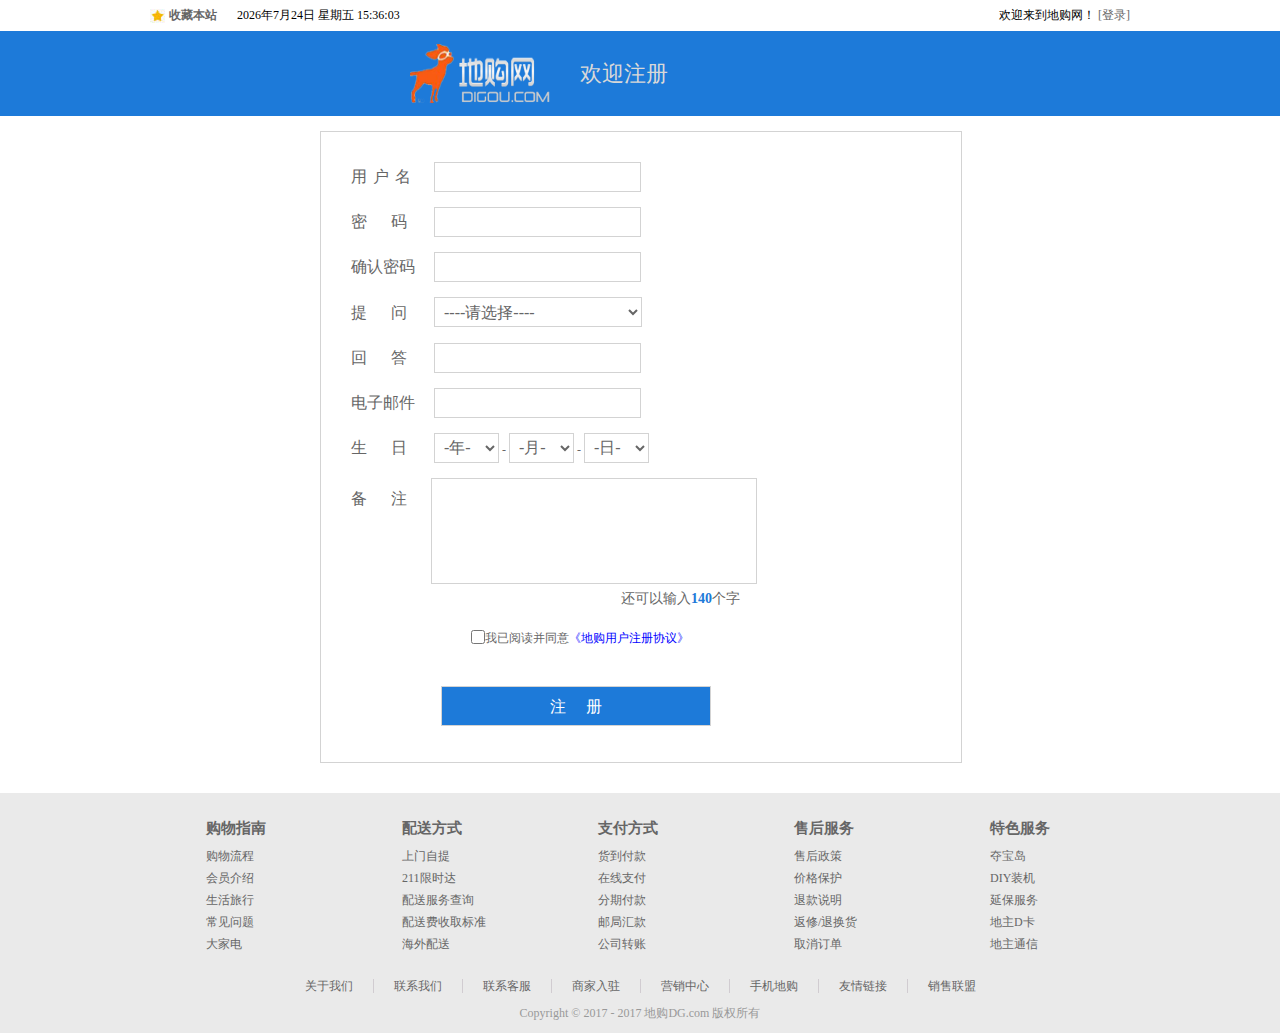
==== register/reg.html @ 666c0536 "第一次添加首页至仓库" ====
<!DOCTYPE html>
<html>
<head>
<meta charset="utf-8">
<title>欢迎注册地购会员！</title>
<!-- http://api.bing.com/bing_search_ajax.html-->
<link href="reg.css" rel="stylesheet">
<link href="../index/common.css" rel="stylesheet">
<!-- <script type="text/javascript" src="http://libs.baidu.com/jquery/1.10.2/jquery.min.js"></script> -->
<!-- <script type="text/javascript" src="../index/jquery-1.10.1.js"></script> -->
<script type="text/javascript" src="../index/jquery-3.1.1.min.js"></script>
 
 <script type="text/javascript" src="reg.js"></script>
<script type="text/javascript" src="../index/setHomeSetFav.js" charset="gb2312"></script>
</head>
<body id="body">
   <div class="topBar">
       <div class="comWidth">
           <div class="leftArea fl">             
               <a href="#" class="collection fl" onclick="AddFavorite(window.location,document.title)">收藏本站</a>
               <span id="timer" >时间</span>
           </div><!-- leftArea结束 -->
           <div class="rightArea fr">
               欢迎来到地购网！ <a href="#" id="_login">[登录]</a><!-- <a href="#" id="_reg">[免费注册]</a> -->
           </div><!-- rightArea结束 -->
       </div><!-- comWidth结束 -->
   </div>  <!-- topBar结束 -->
<div id="reg">
   <div class="logoBar">
       <div class="comWidth">
           <div class="logo fl">
               <a href="#"><img src="images/logo.png" alt="慕课网" style="width:140px; height:59px"></a>
           </div> <!-- logo结束 -->
           <h3>欢迎注册</h3>
       </div>
   </div><!--  logoBar结束 -->
    <div class="comWidth">
          <div class="reg">
                <form id="regform" method="post">
                   <ul>
                       <li class="user"><label for="user" style="letter-spacing:1px;">用&nbsp;户&nbsp;名</label> <input type="text" id="user" name="user" autocomplete="off">
                        <span class="info info_mess">请输入用户名，4~20个字符，支持字母、数字或"_"</span>
                        <span class="info info_error">格式错误，请重新输入</span>
                        <span class="info info_succ">可用</span>
                        <span class="info yanzheng">正在检测用户名...</span>
                       </li>
                       <li class="pass"><label for="pass">密 &nbsp;  &nbsp;&nbsp;&nbsp;码  </label> <input type="password" id="pass" name="pass" autocomplete="off">
                       <span class="info info_mess">
                           <p>安全级别：<strong class="s1">■</strong><strong class="s2">■</strong><strong class="s3">■</strong><strong class="s4" style="font-size:8px"></strong>
                           <p><strong class="q1">○</strong> 6-20个字符</p>
                           <p><strong class="q2">○</strong> 只能包含大小写字母、数字或非空字符</p>
                           <p><strong class="q3">○</strong> 大小写字母、数字或非空字符2种以上组合</p>
                       </span>
                       <span class="info info_error">输入不合法，请再次输入</span>
                       <span class="info info_succ">可用</span>
                       </li>
                       <li class="nopass"><label for="nopass" >确认密码  </label> <input type="password" id="nopass" name="nopass" autocomplete="off">
                         <span class="info info_mess">请再一次输入密码</span>
                         <span class="info info_error">两次密码输入不一致或不合法</span>
                         <span class="info info_succ">可用</span>
                       </li>
                       <li class="ques"><label for="ques">提 &nbsp;  &nbsp; &nbsp;问 </label>
                       <select id="ques" name="ques">
                            <option value="0">----请选择----</option>
                            <option value="1">--你最喜欢的明星</option>
                            <option value="2">--你的出生地</option>
                            <option value="3">--你的兴趣爱好</option>
                            <option value="4">--你的爸爸的生日</option>
                         </select>
                         <span class="info info_error" >尚未设置问题，请设置</span>
                       </li>
                       <li class="ans"><label for="ans">回 &nbsp;  &nbsp; &nbsp;答 </label> <input type="text" id="ans" name="ans" autocomplete="off">
                         <span class="info info_mess">请输入回答，4~20个字符</span>
                         <span class="info info_error">输入不合法，请重新输入</span>
                         <span class="info info_succ">可用</span>
                       </li>
                       <li class="mail"><label for="mail">电子邮件 </label> <input type="text" id="mail" name="mail" autocomplete="off">
                          <span class="info info_mess">请输入电子邮件</span>
                          <span class="info info_error">邮件不合法，请重新输入</span>
                          <span class="info info_succ">可用</span>
                          <ul class="all_email">
                              <li><span></span>@qq.com</li>
                              <li><span></span>@163.com</li>
                              <li><span></span>@sohu.com</li>
                              <li><span></span>@sina.com.cn</li>
                              <li><span></span>@gmain.com</li>
                          </ul>
                       </li>
                       <li class="birth"><label for="birth">生 &nbsp;  &nbsp; &nbsp;日 </label>
                           <select id="year" name="year">
                             <option value="0">-年-</option>
                           </select> -
                           <select id="month" name="month">
                             <option value="0">-月-</option>
                           </select> -
                           <select id="date" name="date">
                             <option value="0">-日-</option>
                           </select>
                           <span class="info info_error">生日不完整，请重新输入</span>
                       </li>
                       <li class="ps"><label for="note" style="vertical-align:80px">备 &nbsp;  &nbsp; &nbsp;注 </label><textarea id="ps" name="ps"></textarea>
                       <p id="leftAlert">还可以输入<strong style="color:#1d7ad9;" class="left">140</strong>个字</p>
                       <p style="display:none" id="beyondAlert">已超过<strong style="color:#f00;" class="beyond">3</strong>个字，<strong class="clear" style="color:#00f;cursor:pointer">清尾</strong></p>
                       </li>
                       <li class="agreement"><input type="checkbox" id="agreement" name="agreement" value="agree"><span style="line-height:14px;display:inline-block;height:20px">我已阅读并同意<a href="#" style="color:#00f;">《地购用户注册协议》</a></span></li>
                       <li class="regButton"><input type="button" id="sub" value="注册" >
                       </li>
                   </ul>  
                </form>
          </div><!--  reg结束 -->
    </div>
</div>  <!--  reg结束 -->
<div id="subing">
  <p>加载中···</p>
</div>
<div id="success">
  <h3>成功</h3>
</div>
<div id="login">
  <h2 class="title"><span>欢迎登录</span><img src="../index/images/icon/close.png" class="close"></h2>
  <div class="login">
    <ul>
      <li><div class="loginImg"><img  src="../index/images/icon/admin.png"></div><input type="text" name="admin" placeholder="邮箱/用户名/已验证手机"></li>
      <li><div class="loginImg"><img  src="../index/images/icon/pass.png"></div><input type="text" name="pass" placeholder="密码"></li>
    </ul>
    <div class="autologin"><input type="checkbox">自动登录 <span><a href="#">忘记密码</a></span></div>
    <input type="button" class="submit" value="登录"/>
    <div class="otherLogin">
      <a href="#" class="QQ">QQ</a>
      <a href="#" class="weixin">微信</a>
      <a href="#" class="weibo">微博</a>
      <a href="#" class="nowReg">立即注册</a>
    </div>
  </div>
</div><!--login结束-->
<div id="screen"></div>
<div id="footer">
    <div class="footerContent">
        <div class="comWidth">
            <div class="footerTop">
                <ul class="footerTopList">
                    <li>
                        <h3>购物指南</h3>
                        <ul class="footerTopItem">
                            <li><a href="">购物流程</a></li>
                            <li><a href="">会员介绍</a></li>
                            <li><a href="">生活旅行</a></li>
                            <li><a href="">常见问题</a></li>
                            <li><a href="">大家电</a></li>
                        </ul>
                    </li>
                    <li>
                        <h3>配送方式</h3>
                        <ul class="footerTopItem">
                            <li><a href="">上门自提</a></li>
                            <li><a href="">211限时达</a></li>
                            <li><a href="">配送服务查询</a></li>
                            <li><a href="">配送费收取标准</a></li>
                            <li><a href="">海外配送</a></li>
                        </ul>
                    </li>
                    <li>
                        <h3>支付方式</h3>
                        <ul class="footerTopItem">
                            <li><a href="">货到付款</a></li>
                            <li><a href="">在线支付</a></li>
                            <li><a href="">分期付款</a></li>
                            <li><a href="">邮局汇款</a></li>
                            <li><a href="">公司转账</a></li>
                        </ul>
                    </li>
                    <li>
                        <h3>售后服务</h3>
                        <ul class="footerTopItem">
                            <li><a href="">售后政策</a></li>
                            <li><a href="">价格保护</a></li>
                            <li><a href="">退款说明</a></li>
                            <li><a href="">返修/退换货</a></li>
                            <li><a href="">取消订单</a></li>
                        </ul>
                    </li>
                    <li>
                        <h3>特色服务</h3>
                        <ul class="footerTopItem">
                            <li><a href="">夺宝岛</a></li>
                            <li><a href="">DIY装机</a></li>
                            <li><a href="">延保服务</a></li>
                            <li><a href="">地主D卡</a></li>
                            <li><a href="">地主通信</a></li>
                        </ul>
                    </li>
                </ul>
            </div><!-- footerTop结束 -->
            <div class="footerBottom">
                <a href="">关于我们</a><a href="">联系我们</a><a href="">联系客服</a><a href="">商家入驻</a><a href="">营销中心</a><a href="">手机地购</a><a href="">友情链接</a><a href="">销售联盟</a>
                <p>Copyright © 2017 - 2017  地购DG.com 版权所有</p>
            </div><!-- footerbottom结束 -->
        </div><!-- comWidth结束 -->
    </div><!-- footerContent结束 -->   
</div><!-- footer结束 -->
</body>
</html>
---- register/reg.css ----
@charset "UTF-8";
/**
 * 
 * @authors Your Name (you@example.org)
 * @date    2017-01-04 12:03:37
 * @version $Id$
 */
/* CSS Document */






/*锁频*/
#screen{
  position:absolute;
  top:0;
  left:0;
  background:#aaa;
  opacity:0;
  filter:alpha(opacity=0);
  z-index:9998;
  display:none;
}


/*注册表单*/
#reg .comWidth{
    width:640px;
    font-family:"微软雅黑";
    color:#666;

}
#reg .logo{
    padding-left:90px;
}
#reg h3{
    display:inline-block;
    font-size:22px;
    line-height:85px;
    color:#D8D8D8;
    margin-left:30px;
    font-weight:normal;
}
#reg .reg{
    width:610px;
    height:600px;
    border:1px solid #d3d3d3;
    margin-top:15px;
    padding:30px 0 0 30px;
}
.reg li{
    margin-bottom:15px;
    position:relative;
}
.reg input{
    height:28px;
    border:1px solid #d3d3d3;
    width:200px;
    font-size:16px;
    color:#666;
    padding-left:5px;
    font-family:"微软雅黑";
    line-height: 28px;
}
.reg select{
    height:30px;
    border:1px solid #d3d3d3;
    width:208px;
    font-size:16px;
    color:#666;
    padding-left:5px;
    font-family:"微软雅黑";
}
.reg label{
    display:inline-block;
    font-size:16px;
    color:#666;
    width:80px;
    height:30px;
    line-height:30px;
}
.reg option{
    font-size:16px;
    color:#666;

}
#year,#month,#date{
    width:65px;

}
.reg textarea{
    width:320px;
    height:100px;
    border:1px solid #d3d3d3;
}
.ps p{
    position:absolute;
    top:112px;
    left:270px;
    font-size:14px;
}
#agreement{
    width:14px;
    margin-left:120px;
    vertical-align:bottom;
    margin-top:20px;
}
#sub{
    height:40px;
    width:270px;
    background:#1D7AD9;
    color:#fff;
    letter-spacing:20px;
    margin:20px 0 0 90px;
    text-align:center;
    line-height:40px;
    padding-left:20px;
    cursor:pointer;
}
.info{
    padding:8px 0 0 30px;
    display:block;
    position:absolute;
    left:310px;
    top:-2px;
    width:170px;
    height:24px;
    display:none;
}
.info_mess{
     background:url(images/reg_info.png) no-repeat;
}
.info_error{
    background:url(images/reg_error.png) no-repeat;
    
}
.info_succ{
    background:url(images/reg_succ.png) no-repeat;
    height:14px;
    line-height:14px;
    padding:0 0 0 16px;
    top:6px;
}
.user .info_mess{
    background:url(images/reg_info2.png) no-repeat;
    width:170px;
    height:42px;
}
.user .yanzheng{
    background: url(images/loading2.gif) no-repeat left center;
    padding-left:20px;
}
.pass .info_mess{
    background:url(images/reg_info3.png) no-repeat;;
    height:106px;
    width:260px;
    padding-left:10px;
    top:-40px;
    z-index:-1;
}
.pass .info_mess p{
    line-height:20px;
}
.pass .info_mess p strong{
    color:#999;
    font-size:16px;
}
.all_email{
    position:absolute;
    top:30px;
    left:84px;
    width:205px;
    background:white;
    z-index:5;
    border:1px solid #ddd;
    border-top:none;
    display:none;
}
.all_email li{
    margin:2px 0;
    padding:6px 0 6px 10px;
    cursor:pointer;
}
#subing{
    height:40px;
    width:200px;
    background: url(images/login_header.png);
    line-height:40px;
    text-indent: 50px;
    position:absolute;
    z-index:2;
    border-bottom: 1px solid #ccc;
    border-right: 1px solid #ccc;
    display: none;
}
#subing p{
    background: url(images/loading3.gif) no-repeat 90px center;
    font-family: "微软雅黑";
    color:#333;
}
#success{
    height:40px;
    width:200px;
    background: url(images/login_header.png);
    line-height:40px;
    text-indent: 85px;
    position:absolute;
    z-index:2;
    border-bottom: 1px solid #ccc;
    border-right: 1px solid #ccc;
    display: none;
}
#success h3{
    background: url(images/success.gif) no-repeat 60px center;
    font-family: "微软雅黑";
    color:#333;

}
---- index/common.css ----
@charset "UTF-8";
/**
 * 
 * @authors Your Name (you@example.org)
 * @date    2017-02-10 12:24:15
 * @version $Id$
 */
body,ul,ol,li,p,h1,h2,h3,h4,h5,h6,form,fieldset,table,td,img,div,dl,dt,dd,input{margin:0;padding:0;}
body{font-size:12px;}
img{border:none;}
li{list-style:none;}
input,select,textarea{outline:none;border:none;background:none}
textarea{resize:none;}
a{text-decoration:none; color:#666666;}

/*清浮动*/
.clearfix:after{content:"";display:block;clear:both;}
.clearfix{zoom:1;}
.fl{float:left;}
.fr{float:right;}
/*公用*/
.comWidth{
    width:980px;
    margin:0 auto;
}
.show{
    display:block;
}
.hide{
    display:none;
}
/*topBar*/
.topBar{
    width: 100%;
    height:31px;
    background: f7f7f7;
    line-height: 31px
}
.collection{
    background: url(../index/images/icon/collection.jpg) left center no-repeat;
    padding-left:19px;
    font-weight:bold;
    margin-right:20px;
}
.topBar a:hover{
    color:#f00;
}
#timer{
      font-family: "微软雅黑";
      display: block;
      float:left;

}
/*logoBar*/
.logoBar{
    width:100%;
    height:85px;
    background:#1d7ad9;
}
.logo{
    padding-left:41px;
    padding-top:13px;
}
/*登录框*/
#login{
    position:absolute;
    width:410px;
    height:400px;
    z-index:9999;
   border:1px solid #f3f3f3;
   background:#fff;
   display:none;
}
#login h2{
    width:410px;
    height:40px;
    background:url("images/icon/login_header.png");
    line-height:40px;
    text-align:center;
    color:#4593fd;
    font-weight:bold;
    font-family:"微软雅黑";
    cursor:move;
}
#login .close{
    display:block;
    width:20px;
    height:20px;
    position:absolute;
    right:10px;
    top:10px;
    cursor:pointer;
}
.login li{
    width:310px;
    height:40px;
    border:1px solid #bdbdbd;
    line-height:40px;
    margin-bottom:20px;
}
.login .loginImg{
    height:26px;
    display:block;
    width:20px;
    background:#f3f3f3;
    float:left;
    padding:7px 10px;
}
.login .loginImg img{
    width:20px;
    height:20px;
}
.login ul input{
    width:265px;
    height:40px;
    border-left:1px solid #bdbdbd;
    padding-left:4px;
    line-height:40px;
    float:right;
    font-size:14px;
   
}
#login .login{
    padding:20px 50px 0 50px;
}
.autologin{
 width:310px;
 height:40px;
 margin-top:30px;
 font-family:"微软雅黑";
 color:#666;
 font-size:13px;
 line-height:13px;
}
.autologin span{
    float:right;
   
}
.login a:hover{
    color:#4593fd;
    text-decoration:underline

}
.autologin input{
    vertical-align :bottom;
}
#login .login .submit{
    width:310px;
    height:35px;
    background:#4593fd;
    cursor:pointer;
    letter-spacing:15px;
    font-family:"微软雅黑";
    font-size:18px;
    line-height:35px;
    color:#fff;
}
.otherLogin{
    width:310px;
    height:20px;
    margin-top:30px;
    line-height:20px;
}
.otherLogin a{
    display:inline-block;
   padding:0 20px;
   margin-left:10px;
   border-right:1px solid #ddd;
}
.otherLogin a.QQ{
    background:url("images/icon/QQ.png") no-repeat;
}
.otherLogin a.weixin{
    background:url("images/icon/weixin.png") no-repeat;
}
.otherLogin a.weibo{
    background:url("images/icon/weibo.png") no-repeat;
    border-right:none;
}
.otherLogin a.nowReg{
    float:right;
    background:url("images/icon/nowreg.png") no-repeat;
    border-right:none;
    color:#4593fd;
    margin-left:0;
    padding-right:0;
}
#subing{
    height:40px;
    width:200px;
    background:url(images/login_header.png);
    line-height:40px;
    text-indent: 50px;
    position:absolute;
    z-index:10000;
    border-bottom: 1px solid #ccc;
    border-right: 1px solid #ccc;
    display: none;
}
#subing p{
    background: url(images/loading3.gif) no-repeat 90px center;
    font-family: "微软雅黑";
    color:#333;
}
#success{
    height:40px;
    width:200px;
    background: url(images/login_header.png);
    line-height:40px;
    text-indent: 85px;
    position:absolute;
    z-index:10000;
    border-bottom: 1px solid #ccc;
    border-right: 1px solid #ccc;
    display: none;
}
#success h3{
    background: url(images/success.gif) no-repeat 60px center;
    font-family: "微软雅黑";
    color:#333;

}
#login .errowInfo{
   height:20px;
   line-height: 20px;
   width:100%;
   text-align: center;
   color:#f00;
   font-size: 14px;
   font-family: "微软雅黑";
   margin-top:20px;
}
/*锁频*/
#screen{
  position:absolute;
  left:0;
  background:#aaa;
  opacity:0;
  filter:alpha(opacity=0);
  z-index:9998;
  display:none;
}
/*页脚部分*/
#footer{
    padding-top:30px;
    clear:both;
}
.footerContent{
    height:220px;
    width:100%;
    background: #EAEAEA;
    padding-top:20px;
}
.footerTopList>li{
    float:left;
    width:84px;
    margin:0 56px;

}
.footerTopList a{font-family: "微软雅黑"}
.footerTopList h3{
    height:30px;
    font-family: "微软雅黑";
    font-size:15px;
    line-height: 30px;
    color: #666
}
.footerTopItem li{
    margin:5px 0;
}
.footerBottom{
    clear: both;
    padding-top:20px;
    text-align: center
}
.footerBottom a{
    padding:0 20px;
    border-right:1px solid #D1CCD1;
}
.footerBottom a:nth-child(8){
    border-right:0;
   
}
#footer a:hover{
    color:#1D7AD9;
}
.footerBottom p{
    font-size: 12px;
    font-family: "微软雅黑";
    color:#999;
    margin-top: 10px;

}
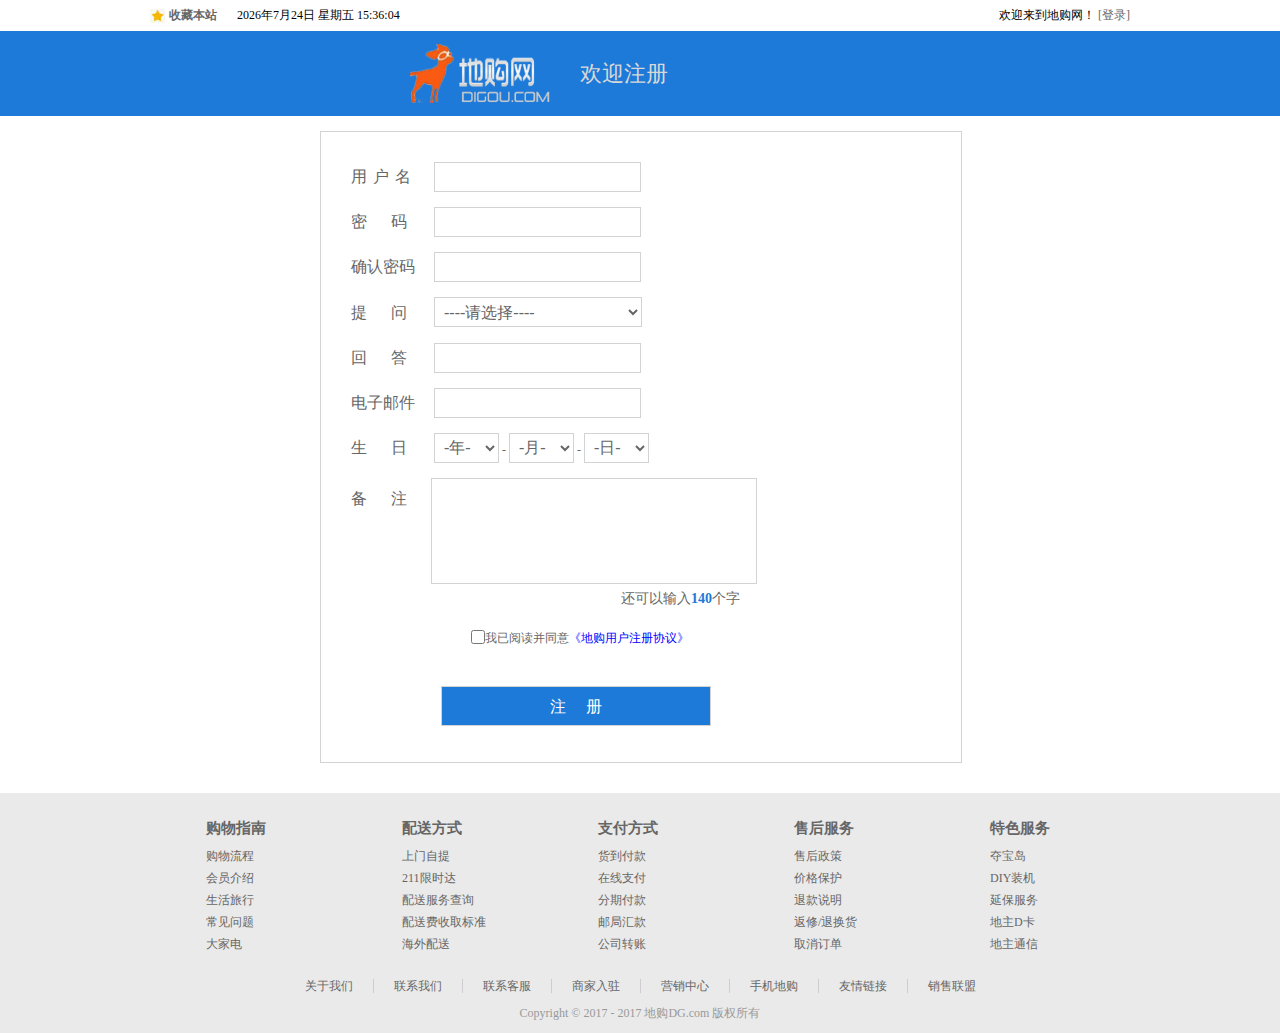
==== commit 5cfcbf99: "请求Json" ====
--- a/register/reg.html
+++ b/register/reg.html
@@ -5,13 +5,13 @@
 <title>欢迎注册地购会员！</title>
 <!-- http://api.bing.com/bing_search_ajax.html-->
 <link href="reg.css" rel="stylesheet">
-<link href="../index/common.css" rel="stylesheet">
-<!-- <script type="text/javascript" src="http://libs.baidu.com/jquery/1.10.2/jquery.min.js"></script> -->
+<link href="../common.css" rel="stylesheet">
+<!--<script type="text/javascript" src="http://libs.baidu.com/jquery/1.10.2/jquery.min.js"></script> -->
 <!-- <script type="text/javascript" src="../index/jquery-1.10.1.js"></script> -->
-<script type="text/javascript" src="../index/jquery-3.1.1.min.js"></script>
+<script type="text/javascript" src="../jquery-3.1.1.min.js"></script>
  
  <script type="text/javascript" src="reg.js"></script>
-<script type="text/javascript" src="../index/setHomeSetFav.js" charset="gb2312"></script>
+<script type="text/javascript" src="../setHomeSetFav.js" charset="gb2312"></script>
 </head>
 <body id="body">
    <div class="topBar">
@@ -117,11 +117,11 @@
   <h3>成功</h3>
 </div>
 <div id="login">
-  <h2 class="title"><span>欢迎登录</span><img src="../index/images/icon/close.png" class="close"></h2>
+  <h2 class="title"><span>欢迎登录</span><img src="../images/icon/close.png" class="close"></h2>
   <div class="login">
     <ul>
-      <li><div class="loginImg"><img  src="../index/images/icon/admin.png"></div><input type="text" name="admin" placeholder="邮箱/用户名/已验证手机"></li>
-      <li><div class="loginImg"><img  src="../index/images/icon/pass.png"></div><input type="text" name="pass" placeholder="密码"></li>
+      <li><div class="loginImg"><img  src="../images/icon/admin.png"></div><input type="text" name="admin" placeholder="邮箱/用户名/已验证手机"></li>
+      <li><div class="loginImg"><img  src="../images/icon/pass.png"></div><input type="text" name="pass" placeholder="密码"></li>
     </ul>
     <div class="autologin"><input type="checkbox">自动登录 <span><a href="#">忘记密码</a></span></div>
     <input type="button" class="submit" value="登录"/>
--- a/common.css
+++ b/common.css
@@ -0,0 +1,296 @@
+@charset "UTF-8";
+/**
+ * 
+ * @authors Your Name (you@example.org)
+ * @date    2017-02-10 12:24:15
+ * @version $Id$
+ */
+body,ul,ol,li,p,h1,h2,h3,h4,h5,h6,form,fieldset,table,td,img,div,dl,dt,dd,input{margin:0;padding:0;}
+body{font-size:12px;}
+img{border:none;}
+li{list-style:none;}
+input,select,textarea{outline:none;border:none;background:none}
+textarea{resize:none;}
+a{text-decoration:none; color:#666666;}
+
+/*清浮动*/
+.clearfix:after{content:"";display:block;clear:both;}
+.clearfix{zoom:1;}
+.fl{float:left;}
+.fr{float:right;}
+/*公用*/
+.comWidth{
+    width:980px;
+    margin:0 auto;
+}
+.show{
+    display:block;
+}
+.hide{
+    display:none;
+}
+/*topBar*/
+.topBar{
+    width: 100%;
+    height:31px;
+    background: f7f7f7;
+    line-height: 31px
+}
+.collection{
+    background: url(../images/icon/collection.jpg) left center no-repeat;
+    padding-left:19px;
+    font-weight:bold;
+    margin-right:20px;
+}
+.topBar a:hover{
+    color:#f00;
+}
+#timer{
+      font-family: "微软雅黑";
+      display: block;
+      float:left;
+
+}
+/*logoBar*/
+.logoBar{
+    width:100%;
+    height:85px;
+    background:#1d7ad9;
+}
+.logo{
+    padding-left:41px;
+    padding-top:13px;
+}
+/*登录框*/
+#login{
+    position:absolute;
+    width:410px;
+    height:400px;
+    z-index:9999;
+   border:1px solid #f3f3f3;
+   background:#fff;
+   display:none;
+}
+#login h2{
+    width:410px;
+    height:40px;
+    background:url("images/icon/login_header.png");
+    line-height:40px;
+    text-align:center;
+    color:#4593fd;
+    font-weight:bold;
+    font-family:"微软雅黑";
+    cursor:move;
+}
+#login .close{
+    display:block;
+    width:20px;
+    height:20px;
+    position:absolute;
+    right:10px;
+    top:10px;
+    cursor:pointer;
+}
+.login li{
+    width:310px;
+    height:40px;
+    border:1px solid #bdbdbd;
+    line-height:40px;
+    margin-bottom:20px;
+}
+.login .loginImg{
+    height:26px;
+    display:block;
+    width:20px;
+    background:#f3f3f3;
+    float:left;
+    padding:7px 10px;
+}
+.login .loginImg img{
+    width:20px;
+    height:20px;
+}
+.login ul input{
+    width:265px;
+    height:40px;
+    border-left:1px solid #bdbdbd;
+    padding-left:4px;
+    line-height:40px;
+    float:right;
+    font-size:14px;
+   
+}
+#login .login{
+    padding:20px 50px 0 50px;
+}
+.autologin{
+ width:310px;
+ height:40px;
+ margin-top:30px;
+ font-family:"微软雅黑";
+ color:#666;
+ font-size:13px;
+ line-height:13px;
+}
+.autologin span{
+    float:right;
+   
+}
+.login a:hover{
+    color:#4593fd;
+    text-decoration:underline
+
+}
+.autologin input{
+    vertical-align :bottom;
+}
+#login .login .submit{
+    width:310px;
+    height:35px;
+    background:#4593fd;
+    cursor:pointer;
+    letter-spacing:15px;
+    font-family:"微软雅黑";
+    font-size:18px;
+    line-height:35px;
+    color:#fff;
+}
+.otherLogin{
+    width:310px;
+    height:20px;
+    margin-top:30px;
+    line-height:20px;
+}
+.otherLogin a{
+    display:inline-block;
+   padding:0 20px;
+   margin-left:10px;
+   border-right:1px solid #ddd;
+}
+.otherLogin a.QQ{
+    background:url("images/icon/QQ.png") no-repeat;
+}
+.otherLogin a.weixin{
+    background:url("images/icon/weixin.png") no-repeat;
+}
+.otherLogin a.weibo{
+    background:url("images/icon/weibo.png") no-repeat;
+    border-right:none;
+}
+.otherLogin a.nowReg{
+    float:right;
+    background:url("images/icon/nowreg.png") no-repeat;
+    border-right:none;
+    color:#4593fd;
+    margin-left:0;
+    padding-right:0;
+}
+#subing{
+    height:40px;
+    width:200px;
+    background:url(images/login_header.png);
+    line-height:40px;
+    text-indent: 50px;
+    position:absolute;
+    z-index:10000;
+    border-bottom: 1px solid #ccc;
+    border-right: 1px solid #ccc;
+    display: none;
+}
+#subing p{
+    background: url(images/loading3.gif) no-repeat 90px center;
+    font-family: "微软雅黑";
+    color:#333;
+}
+#success{
+    height:40px;
+    width:200px;
+    background: url(images/login_header.png);
+    line-height:40px;
+    text-indent: 85px;
+    position:absolute;
+    z-index:10000;
+    border-bottom: 1px solid #ccc;
+    border-right: 1px solid #ccc;
+    display: none;
+}
+#success h3{
+    background: url(images/success.gif) no-repeat 60px center;
+    font-family: "微软雅黑";
+    color:#333;
+
+}
+#login .errowInfo{
+   height:20px;
+   line-height: 20px;
+   width:100%;
+   text-align: center;
+   color:#f00;
+   font-size: 14px;
+   font-family: "微软雅黑";
+   margin-top:20px;
+}
+/*锁频*/
+#screen{
+  position:absolute;
+  left:0;
+  right:0;
+  top:0;
+  bottom:0;
+  background:#aaa;
+  opacity:0;
+  filter:alpha(opacity=0);
+  z-index:9998;
+  display:none;
+}
+/*页脚部分*/
+#footer{
+    padding-top:30px;
+    clear:both;
+}
+.footerContent{
+    height:220px;
+    width:100%;
+    background: #EAEAEA;
+    padding-top:20px;
+}
+.footerTopList>li{
+    float:left;
+    width:84px;
+    margin:0 56px;
+
+}
+.footerTopList a{font-family: "微软雅黑"}
+.footerTopList h3{
+    height:30px;
+    font-family: "微软雅黑";
+    font-size:15px;
+    line-height: 30px;
+    color: #666
+}
+.footerTopItem li{
+    margin:5px 0;
+}
+.footerBottom{
+    clear: both;
+    padding-top:20px;
+    text-align: center
+}
+.footerBottom a{
+    padding:0 20px;
+    border-right:1px solid #D1CCD1;
+}
+.footerBottom a:nth-child(8){
+    border-right:0;
+   
+}
+#footer a:hover{
+    color:#1D7AD9;
+}
+.footerBottom p{
+    font-size: 12px;
+    font-family: "微软雅黑";
+    color:#999;
+    margin-top: 10px;
+
+}
